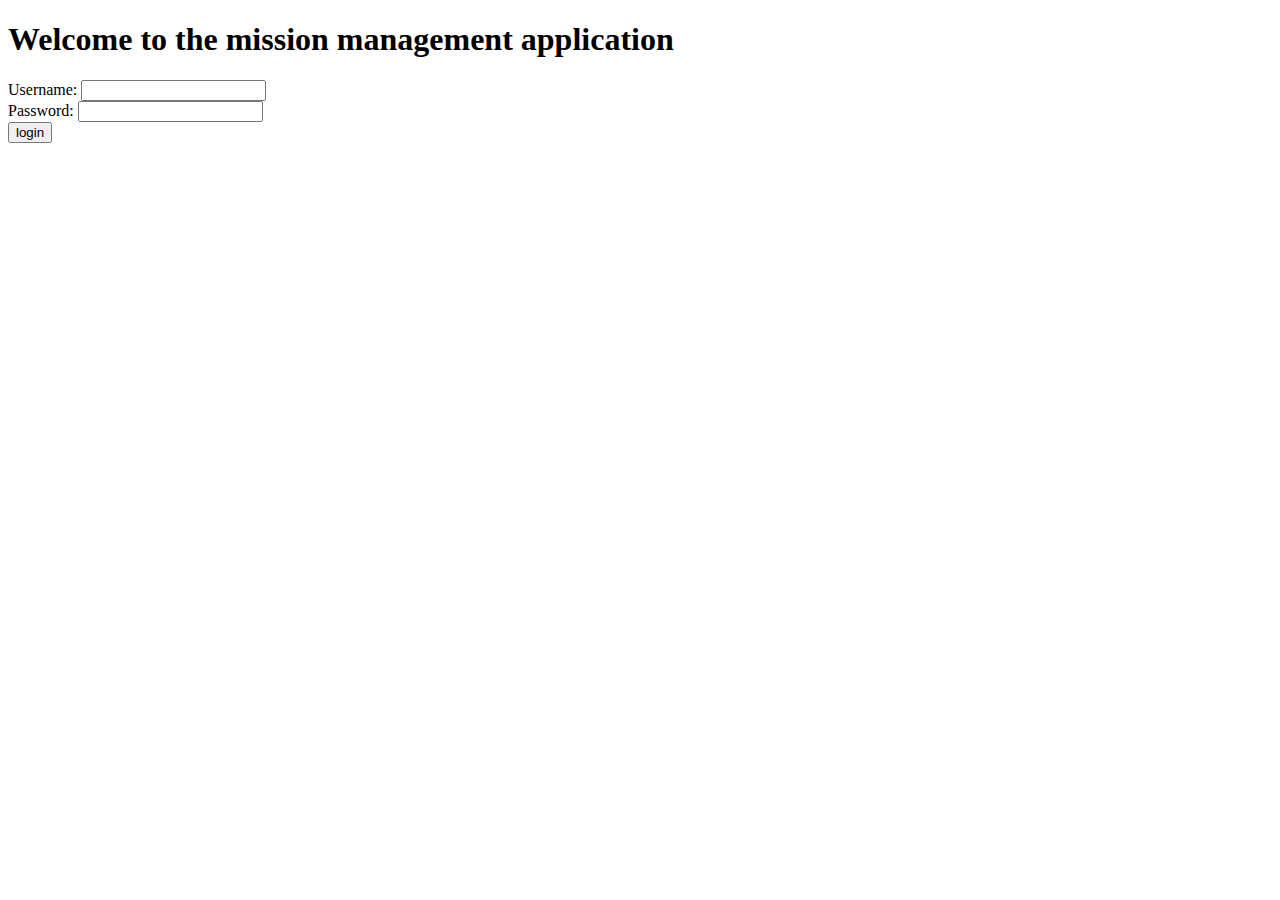
==== src/main/webapp/index.html @ d3f0f2dc "feat: implement login" ====
<!DOCTYPE html>
<html xmlns:th="http://www.thymeleaf.org" lang="en">
<head>
    <meta charset="ISO-8859-1">
    <title>Login page</title>
</head>
<body>
<h1>Welcome to the mission management application</h1>

<form action="CheckLogin" method="POST">
    <label>Username: <input type="text" name="username" required></label><br>
    <label>Password: <input type="password" name="pwd" required></label><br>
    <input type="submit" value="login">
    <p th:text=" ${errorMsg}"></p>
</form>

</body>
</html>
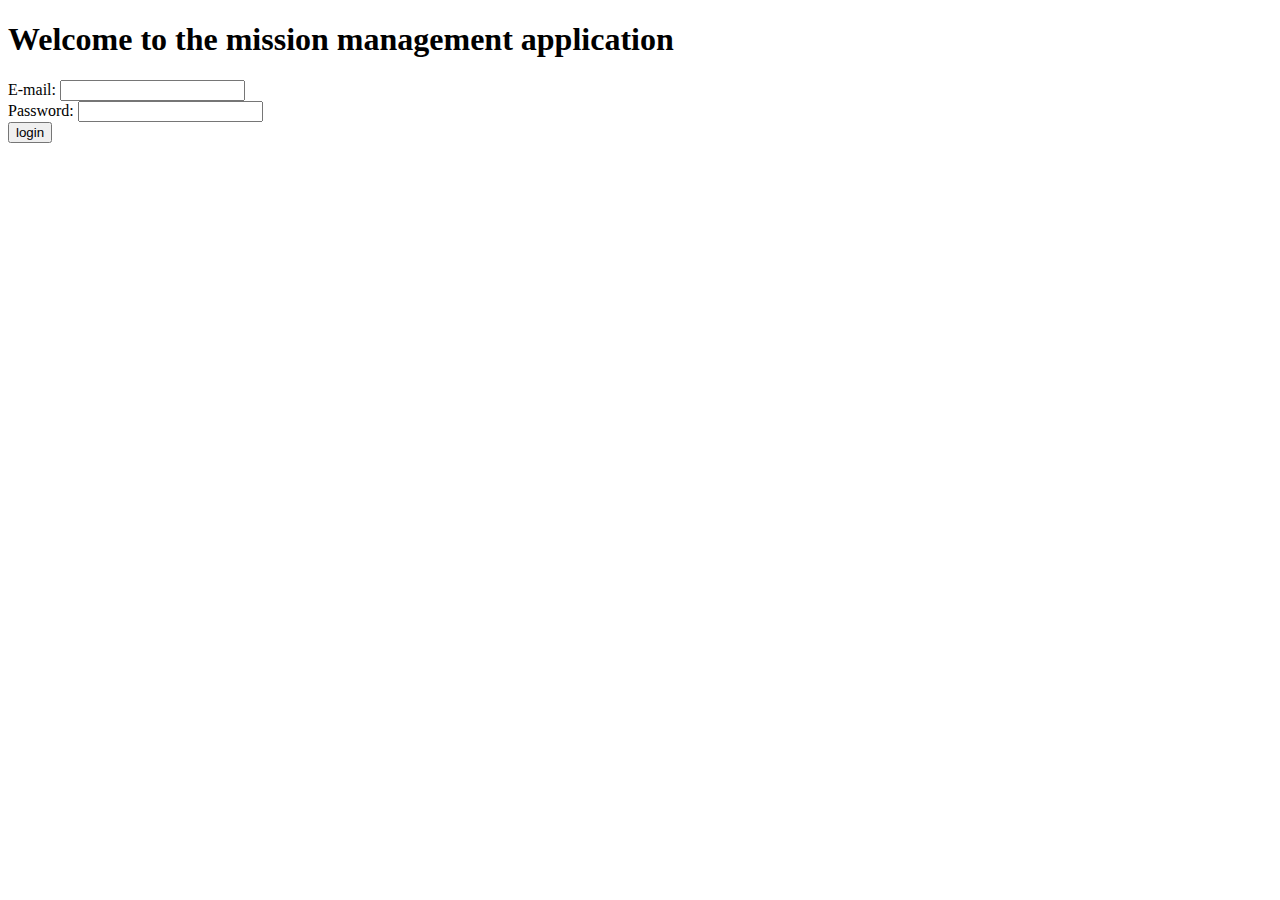
==== commit 8f79b18e: "feat: add Home and GoToHome" ====
--- a/src/main/webapp/index.html
+++ b/src/main/webapp/index.html
@@ -8,7 +8,7 @@
 <h1>Welcome to the mission management application</h1>
 
 <form action="CheckLogin" method="POST">
-    <label>Username: <input type="text" name="username" required></label><br>
+    <label>E-mail: <input type="text" name="mail" required></label><br>
     <label>Password: <input type="password" name="pwd" required></label><br>
     <input type="submit" value="login">
     <p th:text=" ${errorMsg}"></p>
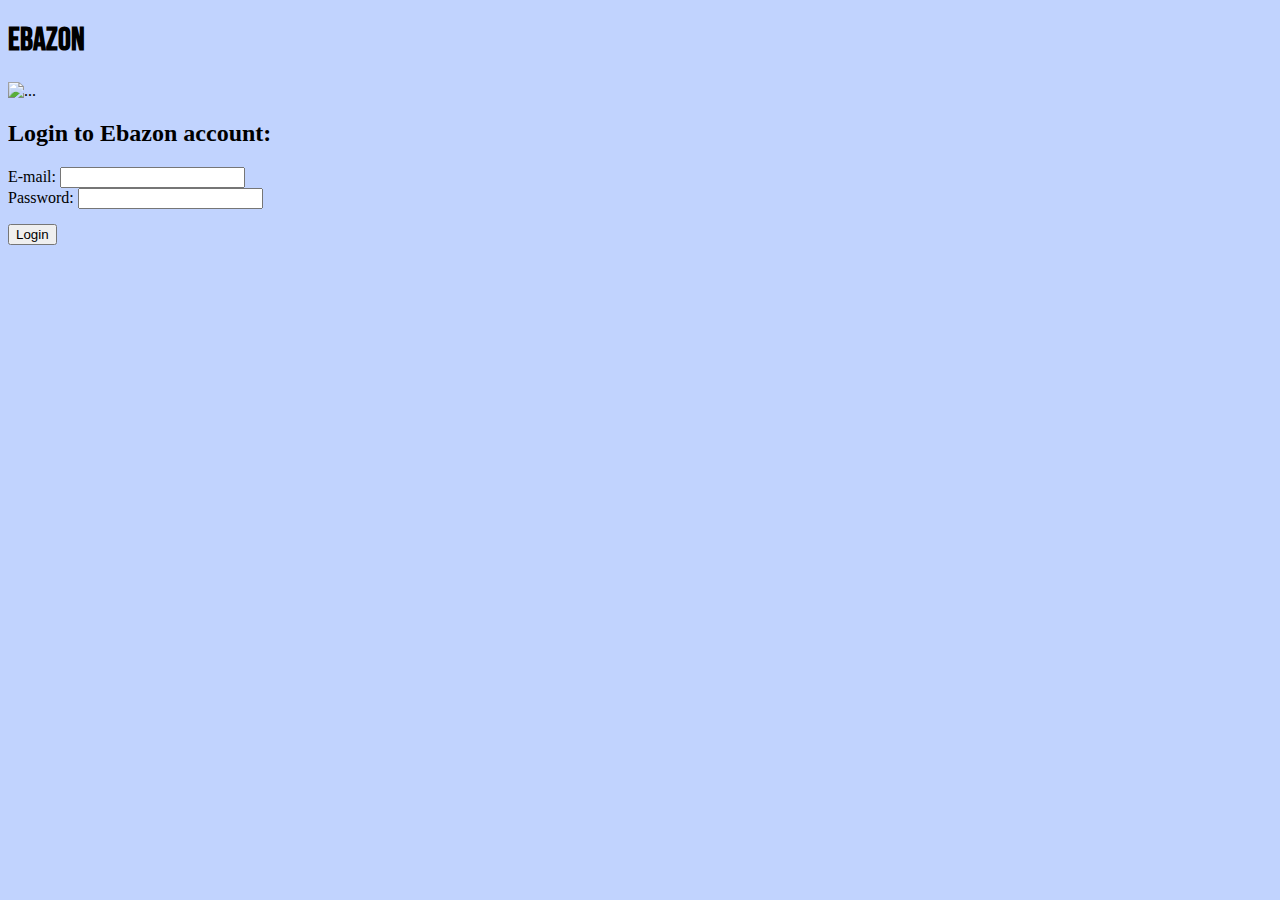
==== commit 82252590: "feat: login restyling" ====
--- a/src/main/webapp/index.html
+++ b/src/main/webapp/index.html
@@ -1,18 +1,32 @@
 <!DOCTYPE html>
 <html xmlns:th="http://www.thymeleaf.org" lang="en">
 <head>
+    <link href="https://cdn.jsdelivr.net/npm/bootstrap@5.0.1/dist/css/bootstrap.min.css" rel="stylesheet"
+          integrity="sha384-+0n0xVW2eSR5OomGNYDnhzAbDsOXxcvSN1TPprVMTNDbiYZCxYbOOl7+AMvyTG2x" crossorigin="anonymous">
+    <link rel="stylesheet" type="text/css" media="all"
+          href="css/style.css" th:href="@{/css/style.css}"/>
+    <link rel="preconnect" href="https://fonts.gstatic.com">
+    <link href="https://fonts.googleapis.com/css2?family=Bebas+Neue&display=swap" rel="stylesheet">
     <meta charset="ISO-8859-1">
     <title>Login page</title>
 </head>
-<body>
-<h1>Welcome to the mission management application</h1>
+<body class="pastelBlue">
 
-<form action="CheckLogin" method="POST">
-    <label>E-mail: <input type="text" name="mail" required></label><br>
-    <label>Password: <input type="password" name="pwd" required></label><br>
-    <input type="submit" value="login">
-    <p th:text=" ${errorMsg}"></p>
-</form>
+<div><h1 class="logo display-1">Ebazon</h1></div>
+
+<div class="card container-fluid text-center bg-light text-dark" style="width: 18rem;">
+    <img src="images/user.png" class="card-img-top user-image" alt="...">
+    <div class="card-body">
+        <h2 class="card-title">Login to Ebazon account:</h2>
+        <form class="card-body" action="CheckLogin" method="POST">
+            <label>E-mail: <input type="text" name="mail" required></label><br>
+            <label>Password: <input type="password" name="pwd" required></label><br>
+            <button class="btn btn-outline-primary top-margin" type="submit" name="Login">Login</button>
+            <p th:text=" ${errorMsg}"></p>
+        </form>
+    </div>
+</div>
+
 
 </body>
 </html>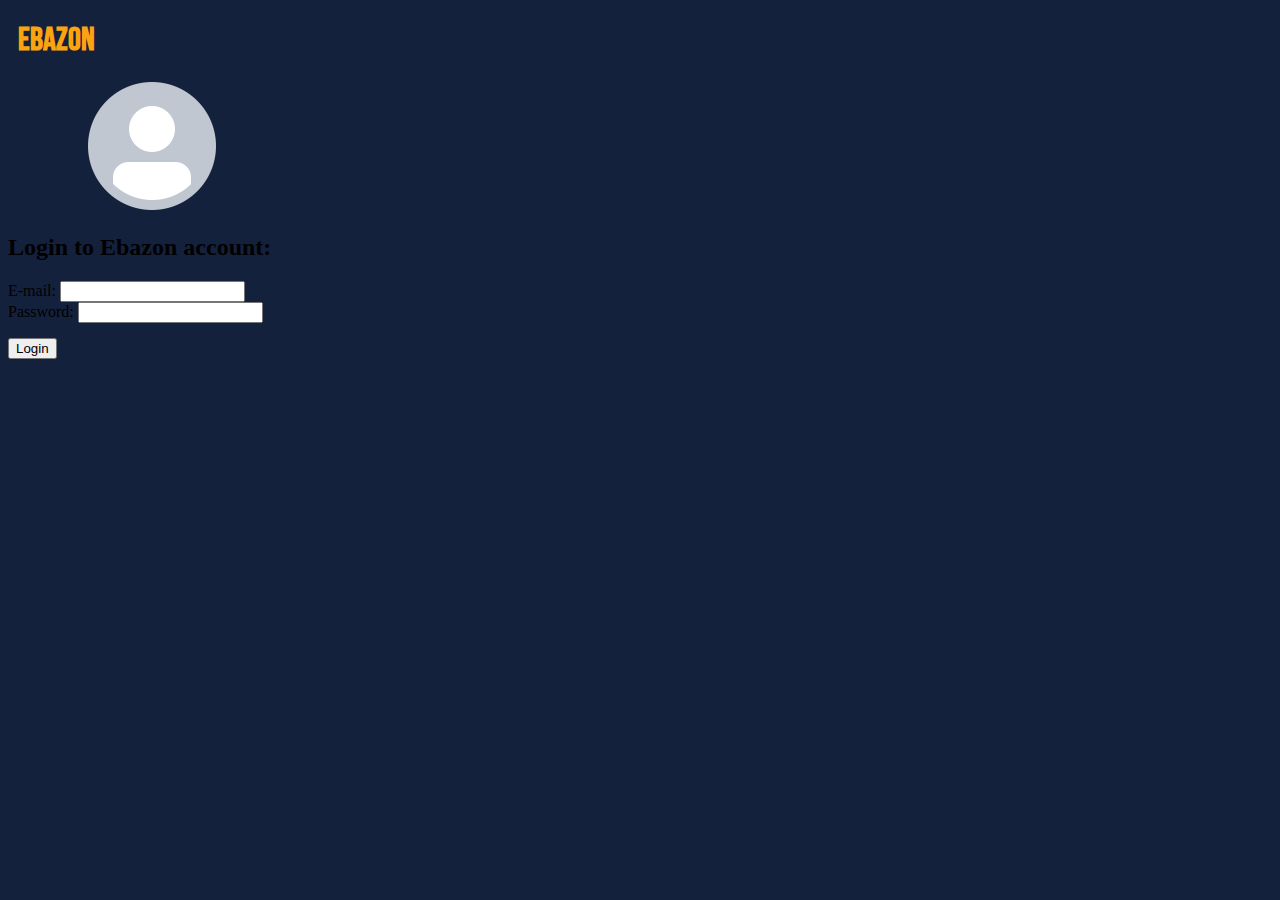
==== commit 3ba006b8: "style: total restyling of colors" ====
--- a/src/main/webapp/index.html
+++ b/src/main/webapp/index.html
@@ -10,9 +10,9 @@
     <meta charset="ISO-8859-1">
     <title>Login page</title>
 </head>
-<body class="pastelBlue">
+<body class="darkBlue">
 
-<div><h1 class="logo display-1">Ebazon</h1></div>
+<div><h1 class="logo display-1 text-center">Ebazon</h1></div>
 
 <div class="card container-fluid text-center bg-light text-dark" style="width: 18rem;">
     <img src="images/user.png" class="card-img-top user-image" alt="...">
@@ -21,7 +21,7 @@
         <form class="card-body" action="CheckLogin" method="POST">
             <label>E-mail: <input type="text" name="mail" required></label><br>
             <label>Password: <input type="password" name="pwd" required></label><br>
-            <button class="btn btn-outline-primary top-margin" type="submit" name="Login">Login</button>
+            <button class="btn btn-outline-secondary top-margin" type="submit" name="Login">Login</button>
             <p th:text=" ${errorMsg}"></p>
         </form>
     </div>
